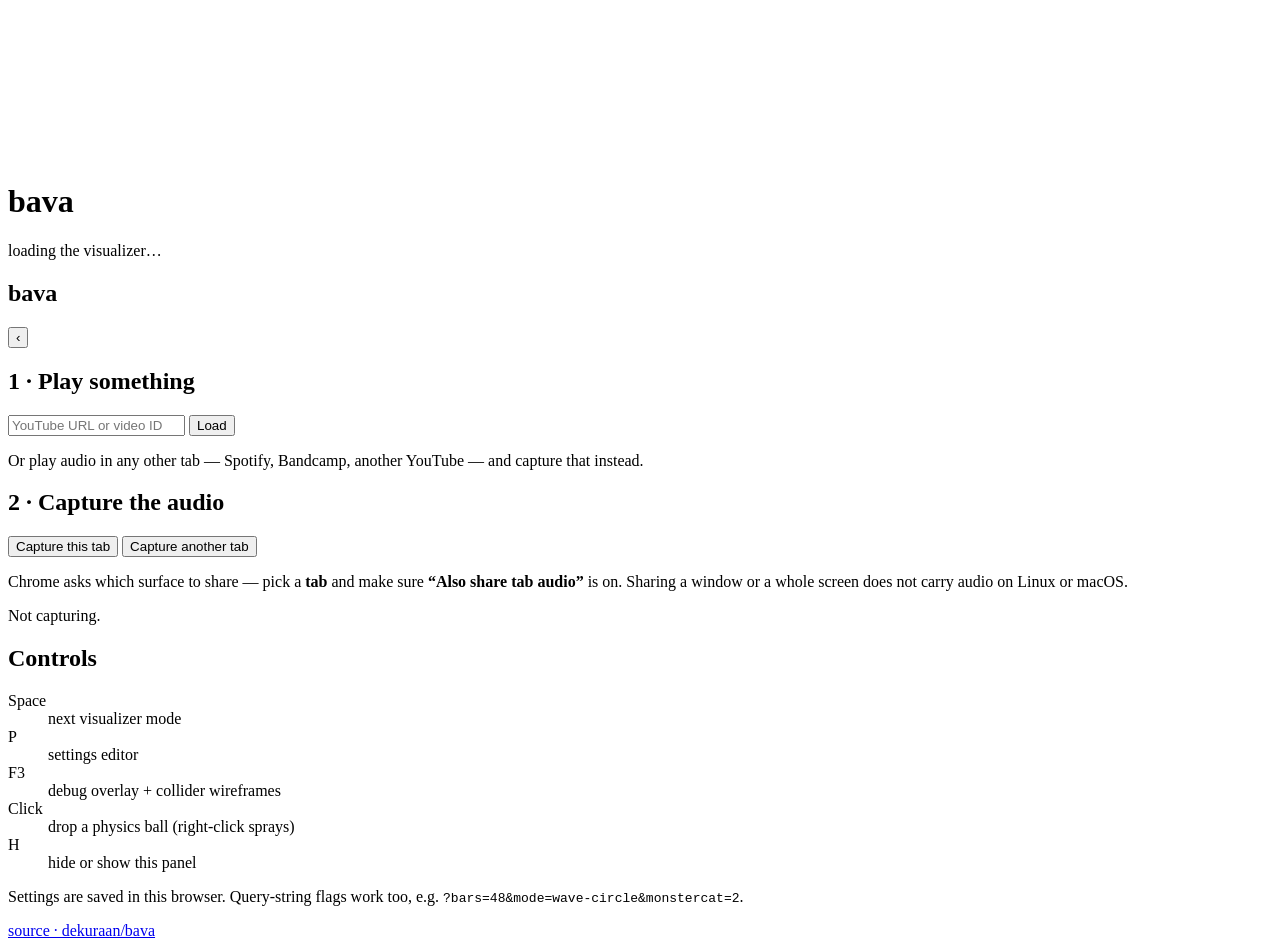
==== crates/bava/web/index.html @ 47d76c7d "Add a WebAssembly build served from GitHub Pages bava now compiles to wasm32-unknown-unknown and run" ====
<!DOCTYPE html>
<html lang="en">
  <head>
    <meta charset="utf-8" />
    <meta name="viewport" content="width=device-width, initial-scale=1" />
    <title>bava — music visualizer</title>
    <meta
      name="description"
      content="bava, a cavacore-driven music visualizer, running in the browser on audio captured from a browser tab."
    />
    <!-- Inline so there is no second request (and no 404 for the one every
         browser asks for unprompted): three bars in the accent colour. -->
    <link
      rel="icon"
      href="data:image/svg+xml,%3Csvg xmlns='http://www.w3.org/2000/svg' viewBox='0 0 16 16'%3E%3Crect width='16' height='16' rx='3' fill='%2305050a'/%3E%3Cg fill='%236ce5c8'%3E%3Crect x='3' y='8' width='2.4' height='5' rx='1'/%3E%3Crect x='6.8' y='3.5' width='2.4' height='9.5' rx='1'/%3E%3Crect x='10.6' y='6' width='2.4' height='7' rx='1'/%3E%3C/g%3E%3C/svg%3E"
    />
    <!-- The HUD fonts are `include_bytes!`d into the binary, so there is no
         asset directory to ship — the wasm blob and these two scripts are the
         whole app. -->
    <!-- `-all` tells wasm-opt to accept every wasm feature rustc emits. Without
         it, binaryen 118+ rejects the module outright ("memory.copy operations
         require bulk memory operations") and the release build fails; naming
         individual `--enable-*` flags instead ties the build to one binaryen
         version, since that list keeps being split up between releases. -->
    <link
      data-trunk
      rel="rust"
      href="../Cargo.toml"
      data-bin="bava"
      data-wasm-opt="z"
      data-wasm-opt-params="-all"
    />
    <link data-trunk rel="copy-file" href="audio-worklet.js" />
    <link data-trunk rel="copy-file" href="bava.js" />
    <link data-trunk rel="css" href="style.css" />
    <script type="module" src="./bava.js"></script>
  </head>
  <body>
    <!-- Bevy renders here. winit is pointed at this canvas by id (see
         `WindowPlugin.canvas` in main.rs); `fit_canvas_to_parent` keeps it
         sized to `#stage`, which CSS pins to the viewport. -->
    <div id="stage">
      <canvas id="bava-canvas"></canvas>
    </div>

    <div id="boot" class="overlay">
      <div class="boot-card">
        <h1>bava</h1>
        <p class="loading">loading the visualizer…</p>
      </div>
    </div>

    <aside id="panel" class="open">
      <header>
        <h1>bava</h1>
        <button id="panel-toggle" type="button" title="Hide panel (H)">‹</button>
      </header>

      <section>
        <h2>1 · Play something</h2>
        <form id="yt-form">
          <input
            id="yt-url"
            type="text"
            inputmode="url"
            placeholder="YouTube URL or video ID"
            aria-label="YouTube URL or video ID"
          />
          <button type="submit">Load</button>
        </form>
        <div id="yt-wrap"><div id="yt-player"></div></div>
        <p class="hint">
          Or play audio in any other tab — Spotify, Bandcamp, another YouTube —
          and capture that instead.
        </p>
      </section>

      <section>
        <h2>2 · Capture the audio</h2>
        <div class="buttons">
          <button id="capture-this" type="button" class="primary">
            Capture this tab
          </button>
          <button id="capture-other" type="button">Capture another tab</button>
          <button id="capture-stop" type="button" hidden>Stop</button>
        </div>
        <p class="hint">
          Chrome asks which surface to share — pick a <strong>tab</strong> and
          make sure <strong>“Also share tab audio”</strong> is on. Sharing a
          window or a whole screen does not carry audio on Linux or macOS.
        </p>
        <p id="capture-status" class="status" role="status">Not capturing.</p>
      </section>

      <section>
        <h2>Controls</h2>
        <dl class="keys">
          <dt>Space</dt><dd>next visualizer mode</dd>
          <dt>P</dt><dd>settings editor</dd>
          <dt>F3</dt><dd>debug overlay + collider wireframes</dd>
          <dt>Click</dt><dd>drop a physics ball (right-click sprays)</dd>
          <dt>H</dt><dd>hide or show this panel</dd>
        </dl>
        <p class="hint">
          Settings are saved in this browser. Query-string flags work too, e.g.
          <code>?bars=48&amp;mode=wave-circle&amp;monstercat=2</code>.
        </p>
      </section>

      <footer>
        <a href="https://github.com/dekuraan/bava">source · dekuraan/bava</a>
      </footer>
    </aside>

    <button id="panel-show" type="button" title="Show panel (H)" hidden>☰</button>
  </body>
</html>
---- crates/bava/web/style.css ----
/* SPDX-License-Identifier: MIT OR Apache-2.0 */

:root {
  --bg: #05050a;
  --panel: #0e0e16f2;
  --line: #24243a;
  --text: #e8e8f2;
  --muted: #9a9ab4;
  --accent: #6ce5c8;
  --error: #ff8a8a;
  color-scheme: dark;
}

* {
  box-sizing: border-box;
}

html,
body {
  margin: 0;
  height: 100%;
  overflow: hidden;
  background: var(--bg);
  color: var(--text);
  font: 14px/1.5 system-ui, -apple-system, "Segoe UI", sans-serif;
}

/* The visualizer fills the viewport; everything else floats over it. Bevy's
   `fit_canvas_to_parent` sizes the canvas from this element. */
#stage {
  position: fixed;
  inset: 0;
}

#bava-canvas {
  display: block;
  width: 100%;
  height: 100%;
  outline: none;
}

/* --- panel ---------------------------------------------------------------- */

#panel {
  position: fixed;
  top: 0;
  right: 0;
  width: min(380px, 100vw);
  height: 100%;
  padding: 18px 20px 24px;
  display: flex;
  flex-direction: column;
  gap: 22px;
  overflow-y: auto;
  background: var(--panel);
  backdrop-filter: blur(14px);
  border-left: 1px solid var(--line);
  transform: translateX(100%);
  transition: transform 0.22s ease;
}

#panel.open {
  transform: none;
}

#panel header {
  display: flex;
  align-items: center;
  justify-content: space-between;
}

#panel h1 {
  margin: 0;
  font-size: 20px;
  letter-spacing: 0.14em;
  text-transform: lowercase;
  color: var(--accent);
}

#panel h2 {
  margin: 0 0 10px;
  font-size: 11px;
  letter-spacing: 0.12em;
  text-transform: uppercase;
  color: var(--muted);
}

#panel section {
  border-top: 1px solid var(--line);
  padding-top: 16px;
}

#panel section:first-of-type {
  border-top: none;
  padding-top: 0;
}

#panel footer {
  margin-top: auto;
  font-size: 12px;
}

#panel a {
  color: var(--muted);
}

/* --- controls ------------------------------------------------------------- */

button,
input {
  font: inherit;
  color: inherit;
  border-radius: 7px;
  border: 1px solid var(--line);
  background: #191924;
  padding: 8px 12px;
}

button {
  cursor: pointer;
}

button:hover {
  border-color: var(--accent);
}

button.primary {
  background: var(--accent);
  border-color: var(--accent);
  color: #06120f;
  font-weight: 600;
}

#panel-toggle,
#panel-show {
  padding: 4px 10px;
  background: transparent;
}

#panel-show {
  position: fixed;
  top: 14px;
  right: 14px;
  background: var(--panel);
}

#yt-form {
  display: flex;
  gap: 8px;
  margin-bottom: 12px;
}

#yt-url {
  flex: 1;
  min-width: 0;
}

.buttons {
  display: flex;
  flex-wrap: wrap;
  gap: 8px;
}

/* Keeps the 16:9 iframe from collapsing before the API swaps the div for it. */
#yt-wrap {
  aspect-ratio: 16 / 9;
  background: #000;
  border-radius: 8px;
  overflow: hidden;
}

#yt-wrap iframe,
#yt-player {
  width: 100%;
  height: 100%;
  border: 0;
}

.hint {
  margin: 10px 0 0;
  font-size: 12px;
  color: var(--muted);
}

.status {
  margin: 12px 0 0;
  font-size: 12px;
  color: var(--muted);
}

.status.ok {
  color: var(--accent);
}

.status.error {
  color: var(--error);
}

code {
  font-size: 11px;
  background: #191924;
  padding: 1px 5px;
  border-radius: 4px;
}

.keys {
  display: grid;
  grid-template-columns: auto 1fr;
  gap: 4px 14px;
  margin: 0;
  font-size: 12px;
}

.keys dt {
  color: var(--accent);
  font-family: ui-monospace, monospace;
}

.keys dd {
  margin: 0;
  color: var(--muted);
}

/* --- boot overlay --------------------------------------------------------- */

.overlay {
  position: fixed;
  inset: 0;
  display: grid;
  place-items: center;
  background: var(--bg);
  z-index: 10;
}

.boot-card {
  text-align: center;
}

.boot-card h1 {
  margin: 0;
  font-size: 42px;
  letter-spacing: 0.2em;
  color: var(--accent);
}

.loading {
  color: var(--muted);
}

@media (max-width: 640px) {
  #panel {
    width: 100vw;
  }
}
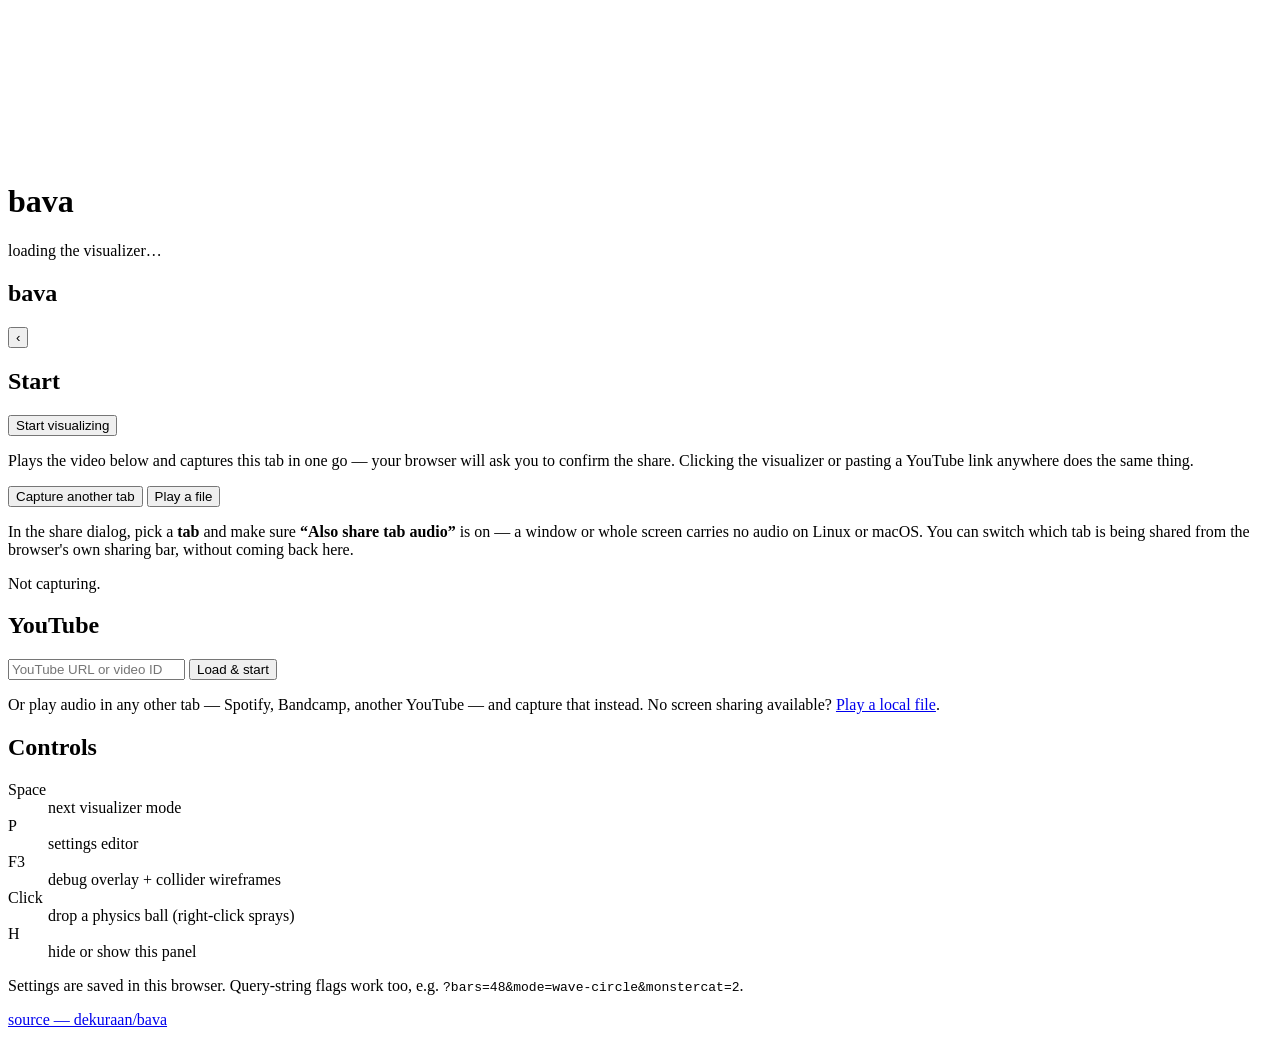
==== commit cf4f0d56: "web: one-click start, capability-gated fallbacks, offline cache Cuts the first-run path from six use" ====
--- a/crates/bava/web/index.html
+++ b/crates/bava/web/index.html
@@ -32,6 +32,11 @@
     />
     <link data-trunk rel="copy-file" href="audio-worklet.js" />
     <link data-trunk rel="copy-file" href="bava.js" />
+    <!-- Registered from bava.js; caches the hashed wasm forever so repeat
+         visits skip the tens-of-MB download. -->
+    <link data-trunk rel="copy-file" href="sw.js" />
+    <!-- The no-screen-share entry point: redirects to `?source=file`. -->
+    <link data-trunk rel="copy-file" href="local.html" />
     <link data-trunk rel="css" href="style.css" />
     <script type="module" src="./bava.js"></script>
   </head>
@@ -57,7 +62,41 @@
       </header>
 
       <section>
-        <h2>1 · Play something</h2>
+        <h2>Start</h2>
+        <button id="start" type="button" class="primary big">
+          Start visualizing
+        </button>
+        <p id="start-sub" class="hint">
+          Plays the video below and captures this tab in one go — your browser
+          will ask you to confirm the share. Clicking the visualizer or pasting
+          a YouTube link anywhere does the same thing.
+        </p>
+        <div class="buttons">
+          <button id="capture-other" type="button">Capture another tab</button>
+          <button id="pick-file" type="button">Play a file</button>
+          <button id="capture-stop" type="button" hidden>Stop</button>
+        </div>
+        <input id="file-input" type="file" accept="audio/*" hidden />
+        <p class="hint">
+          In the share dialog, pick a <strong>tab</strong> and make sure
+          <strong>“Also share tab audio”</strong> is on — a window or whole
+          screen carries no audio on Linux or macOS. You can switch which tab is
+          being shared from the browser's own sharing bar, without coming back
+          here.
+        </p>
+        <p id="capture-status" class="status" role="status">Not capturing.</p>
+        <button id="capture-retry" type="button" hidden>Try again</button>
+      </section>
+
+      <section id="file-section" hidden>
+        <h2>File</h2>
+        <!-- Only shown once a file is playing; controls let the user scrub and
+             pause without leaving the page. -->
+        <audio id="file-audio" controls></audio>
+      </section>
+
+      <section id="yt-section">
+        <h2>YouTube</h2>
         <form id="yt-form">
           <input
             id="yt-url"
@@ -66,30 +105,14 @@
             placeholder="YouTube URL or video ID"
             aria-label="YouTube URL or video ID"
           />
-          <button type="submit">Load</button>
+          <button type="submit">Load &amp; start</button>
         </form>
         <div id="yt-wrap"><div id="yt-player"></div></div>
         <p class="hint">
           Or play audio in any other tab — Spotify, Bandcamp, another YouTube —
-          and capture that instead.
+          and capture that instead. No screen sharing available?
+          <a href="./?source=file">Play a local file</a>.
         </p>
-      </section>
-
-      <section>
-        <h2>2 · Capture the audio</h2>
-        <div class="buttons">
-          <button id="capture-this" type="button" class="primary">
-            Capture this tab
-          </button>
-          <button id="capture-other" type="button">Capture another tab</button>
-          <button id="capture-stop" type="button" hidden>Stop</button>
-        </div>
-        <p class="hint">
-          Chrome asks which surface to share — pick a <strong>tab</strong> and
-          make sure <strong>“Also share tab audio”</strong> is on. Sharing a
-          window or a whole screen does not carry audio on Linux or macOS.
-        </p>
-        <p id="capture-status" class="status" role="status">Not capturing.</p>
       </section>
 
       <section>
@@ -108,7 +131,7 @@
       </section>
 
       <footer>
-        <a href="https://github.com/dekuraan/bava">source · dekuraan/bava</a>
+        <a href="https://github.com/dekuraan/bava">source — dekuraan/bava</a>
       </footer>
     </aside>
 
--- a/crates/bava/web/style.css
+++ b/crates/bava/web/style.css
@@ -161,6 +161,32 @@
   gap: 8px;
 }
 
+/* The single primary call to action. Full width so it reads as *the* thing to
+   do, rather than one option among the secondary buttons under it. */
+button.big {
+  display: block;
+  width: 100%;
+  padding: 12px 16px;
+  font-size: 15px;
+  margin-bottom: 4px;
+}
+
+button:disabled {
+  opacity: 0.5;
+  cursor: not-allowed;
+  border-color: var(--line);
+}
+
+#capture-retry {
+  margin-top: 8px;
+  padding: 5px 10px;
+  font-size: 12px;
+}
+
+#file-audio {
+  width: 100%;
+}
+
 /* Keeps the 16:9 iframe from collapsing before the API swaps the div for it. */
 #yt-wrap {
   aspect-ratio: 16 / 9;
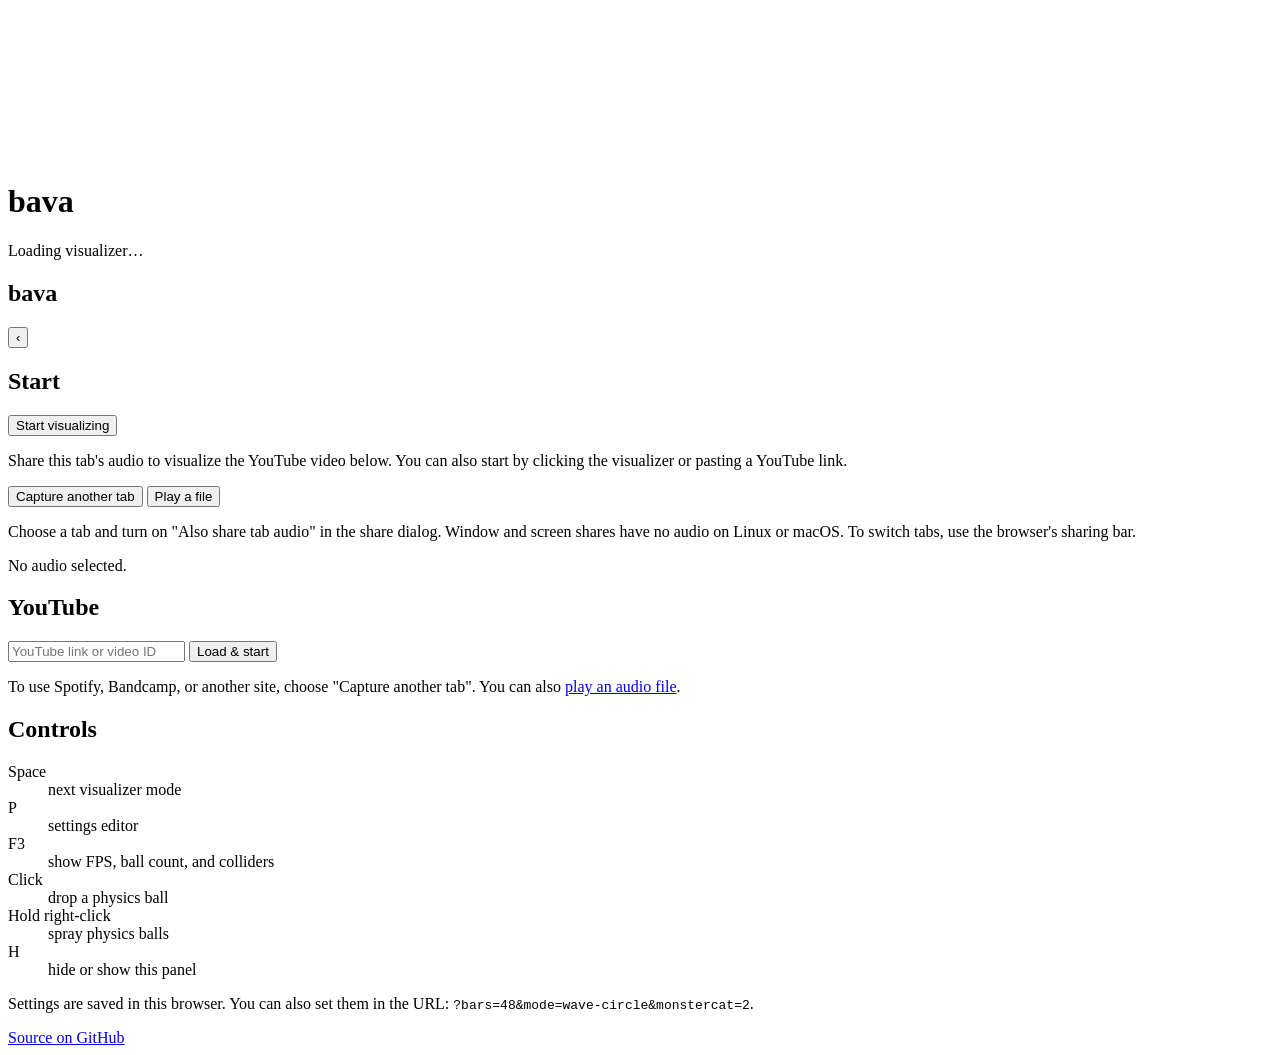
==== commit 936b6c78: "ui: simplify web instructions and settings copy" ====
--- a/crates/bava/web/index.html
+++ b/crates/bava/web/index.html
@@ -3,10 +3,10 @@
   <head>
     <meta charset="utf-8" />
     <meta name="viewport" content="width=device-width, initial-scale=1" />
-    <title>bava — music visualizer</title>
+    <title>bava music visualizer</title>
     <meta
       name="description"
-      content="bava, a cavacore-driven music visualizer, running in the browser on audio captured from a browser tab."
+      content="Visualize music from a browser tab or an audio file."
     />
     <!-- Inline so there is no second request (and no 404 for the one every
          browser asks for unprompted): three bars in the accent colour. -->
@@ -14,6 +14,25 @@
       rel="icon"
       href="data:image/svg+xml,%3Csvg xmlns='http://www.w3.org/2000/svg' viewBox='0 0 16 16'%3E%3Crect width='16' height='16' rx='3' fill='%2305050a'/%3E%3Cg fill='%236ce5c8'%3E%3Crect x='3' y='8' width='2.4' height='5' rx='1'/%3E%3Crect x='6.8' y='3.5' width='2.4' height='9.5' rx='1'/%3E%3Crect x='10.6' y='6' width='2.4' height='7' rx='1'/%3E%3C/g%3E%3C/svg%3E"
     />
+    <!-- Home-screen / install icons, generated with everything else by
+         `packaging/icon/gen-icons.py`. The `rel="icon"` above stays the inline
+         data URI — it is the one a tab asks for on every load, and inlining it
+         is worth more than sharing bytes with these, which are fetched once at
+         install time and never again. -->
+    <link rel="apple-touch-icon" href="apple-touch-icon.png" />
+    <link rel="manifest" href="site.webmanifest" />
+    <meta name="theme-color" content="#0a0612" />
+
+    <link data-trunk rel="copy-file" href="../../../packaging/web/site.webmanifest" />
+    <link data-trunk rel="copy-file" href="../../../packaging/web/apple-touch-icon.png" />
+    <link data-trunk rel="copy-file" href="../../../packaging/web/icon-192.png" />
+    <link data-trunk rel="copy-file" href="../../../packaging/web/icon-512.png" />
+    <link data-trunk rel="copy-file" href="../../../packaging/web/icon-maskable-512.png" />
+    <!-- Referenced by the manifest, and the one URL browsers still request
+         unprompted even with an inline `rel="icon"`. -->
+    <link data-trunk rel="copy-file" href="../../../packaging/web/favicon.svg" />
+    <link data-trunk rel="copy-file" href="../../../packaging/web/favicon.ico" />
+
     <!-- The HUD fonts are `include_bytes!`d into the binary, so there is no
          asset directory to ship — the wasm blob and these two scripts are the
          whole app. -->
@@ -51,7 +70,7 @@
     <div id="boot" class="overlay">
       <div class="boot-card">
         <h1>bava</h1>
-        <p class="loading">loading the visualizer…</p>
+        <p class="loading">Loading visualizer…</p>
       </div>
     </div>
 
@@ -67,9 +86,8 @@
           Start visualizing
         </button>
         <p id="start-sub" class="hint">
-          Plays the video below and captures this tab in one go — your browser
-          will ask you to confirm the share. Clicking the visualizer or pasting
-          a YouTube link anywhere does the same thing.
+          Share this tab's audio to visualize the YouTube video below.
+          You can also start by clicking the visualizer or pasting a YouTube link.
         </p>
         <div class="buttons">
           <button id="capture-other" type="button">Capture another tab</button>
@@ -78,13 +96,11 @@
         </div>
         <input id="file-input" type="file" accept="audio/*" hidden />
         <p class="hint">
-          In the share dialog, pick a <strong>tab</strong> and make sure
-          <strong>“Also share tab audio”</strong> is on — a window or whole
-          screen carries no audio on Linux or macOS. You can switch which tab is
-          being shared from the browser's own sharing bar, without coming back
-          here.
+          Choose a tab and turn on "Also share tab audio" in the share dialog.
+          Window and screen shares have no audio on Linux or macOS.
+          To switch tabs, use the browser's sharing bar.
         </p>
-        <p id="capture-status" class="status" role="status">Not capturing.</p>
+        <p id="capture-status" class="status" role="status">No audio selected.</p>
         <button id="capture-retry" type="button" hidden>Try again</button>
       </section>
 
@@ -102,16 +118,15 @@
             id="yt-url"
             type="text"
             inputmode="url"
-            placeholder="YouTube URL or video ID"
-            aria-label="YouTube URL or video ID"
+            placeholder="YouTube link or video ID"
+            aria-label="YouTube link or video ID"
           />
           <button type="submit">Load &amp; start</button>
         </form>
         <div id="yt-wrap"><div id="yt-player"></div></div>
         <p class="hint">
-          Or play audio in any other tab — Spotify, Bandcamp, another YouTube —
-          and capture that instead. No screen sharing available?
-          <a href="./?source=file">Play a local file</a>.
+          To use Spotify, Bandcamp, or another site, choose "Capture another tab".
+          You can also <a href="./?source=file">play an audio file</a>.
         </p>
       </section>
 
@@ -120,18 +135,19 @@
         <dl class="keys">
           <dt>Space</dt><dd>next visualizer mode</dd>
           <dt>P</dt><dd>settings editor</dd>
-          <dt>F3</dt><dd>debug overlay + collider wireframes</dd>
-          <dt>Click</dt><dd>drop a physics ball (right-click sprays)</dd>
+          <dt>F3</dt><dd>show FPS, ball count, and colliders</dd>
+          <dt>Click</dt><dd>drop a physics ball</dd>
+          <dt>Hold right-click</dt><dd>spray physics balls</dd>
           <dt>H</dt><dd>hide or show this panel</dd>
         </dl>
         <p class="hint">
-          Settings are saved in this browser. Query-string flags work too, e.g.
+          Settings are saved in this browser. You can also set them in the URL:
           <code>?bars=48&amp;mode=wave-circle&amp;monstercat=2</code>.
         </p>
       </section>
 
       <footer>
-        <a href="https://github.com/dekuraan/bava">source — dekuraan/bava</a>
+        <a href="https://github.com/dekuraan/bava">Source on GitHub</a>
       </footer>
     </aside>
 
